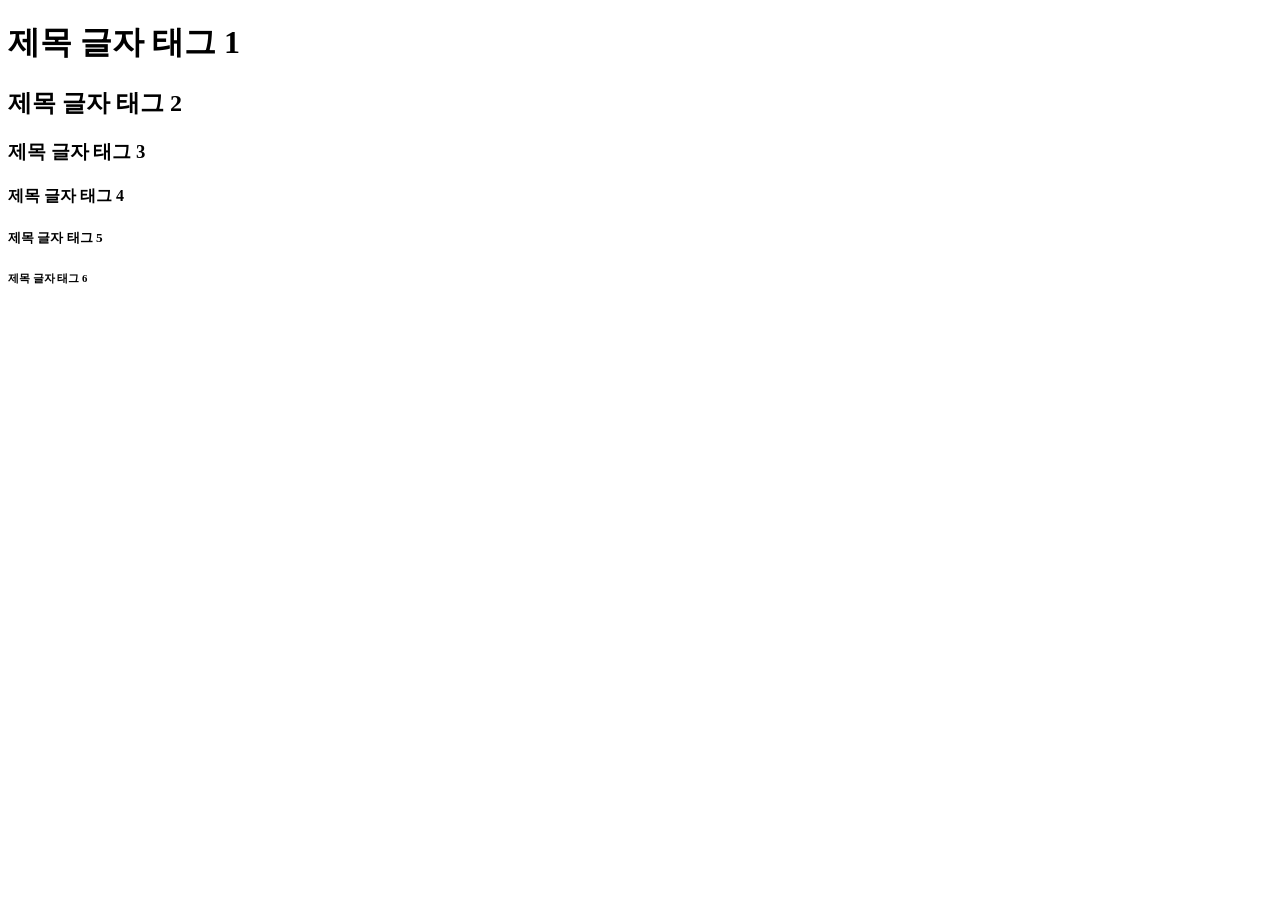
==== text_header.html @ 246bf9da "Add files via upload" ====
<!DOCTYPE html>
<html>
<head> 
    <title>HTML TEXT Basic Page</title>
</head>
<body> 
    <h1>제목 글자 태그 1</h1> 
    <h2>제목 글자 태그 2</h2> 
    <h3>제목 글자 태그 3</h3> 
    <h4>제목 글자 태그 4</h4> 
    <h5>제목 글자 태그 5</h5> 
    <h6>제목 글자 태그 6</h6>
</body>
</html>
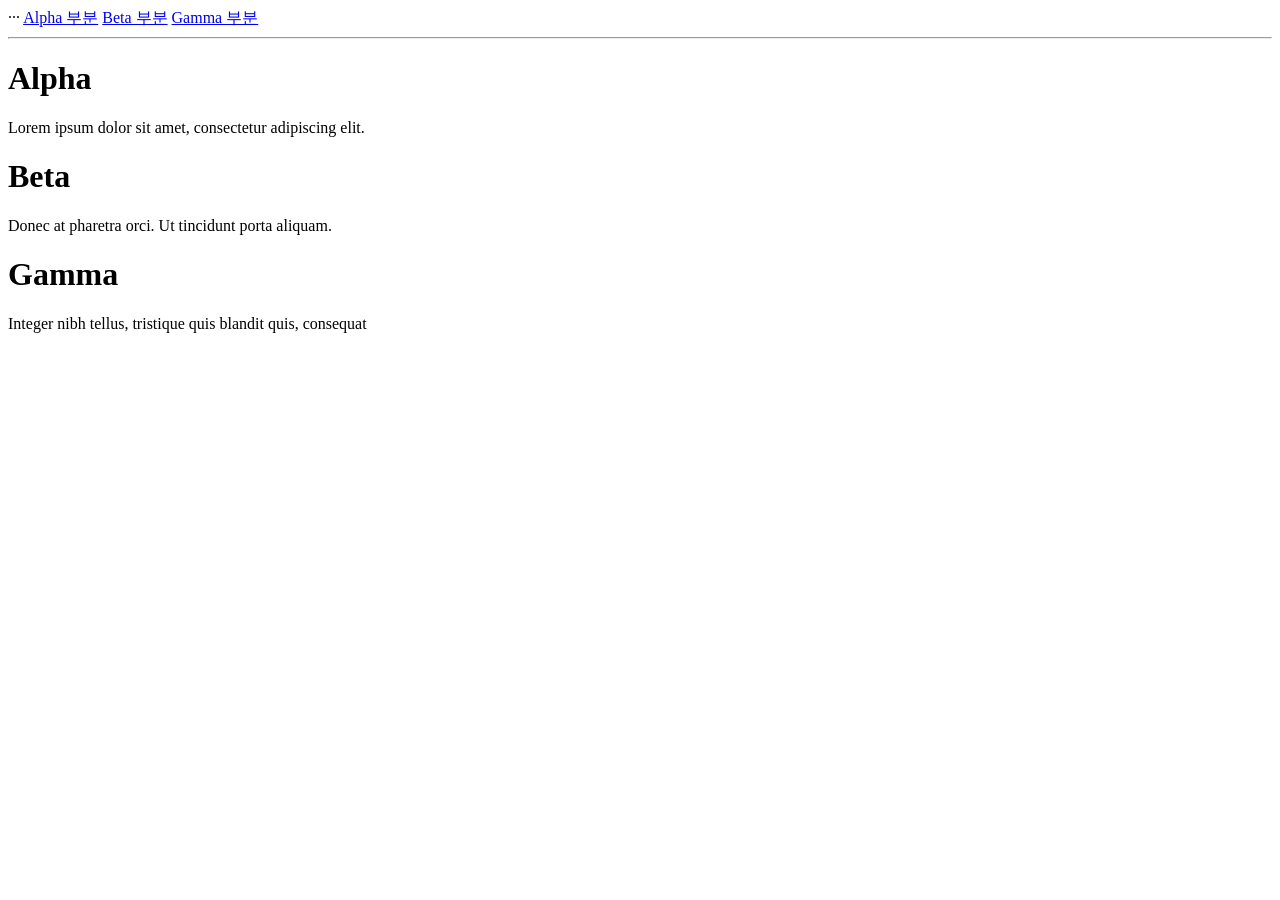
==== commit 6391a081: "Add files via upload" ====
--- a/text_header.html
+++ b/text_header.html
@@ -1,14 +1,14 @@
-<!DOCTYPE html>
-<html>
-<head> 
-    <title>HTML TEXT Basic Page</title>
-</head>
+···
 <body> 
-    <h1>제목 글자 태그 1</h1> 
-    <h2>제목 글자 태그 2</h2> 
-    <h3>제목 글자 태그 3</h3> 
-    <h4>제목 글자 태그 4</h4> 
-    <h5>제목 글자 태그 5</h5> 
-    <h6>제목 글자 태그 6</h6>
+    <a href="#alpha">Alpha 부분</a> 
+    <a href="#beta">Beta 부분</a> 
+    <a href="#gamma">Gamma 부분</a> 
+    <hr> 
+    <h1 id="alpha">Alpha</h1> 
+    <p>Lorem ipsum dolor sit amet, consectetur adipiscing elit.</p> 
+    <h1 id="beta">Beta</h1> 
+    <p>Donec at pharetra orci. Ut tincidunt porta aliquam.</p> 
+    <h1 id="gamma">Gamma</h1> 
+    <p>Integer nibh tellus, tristique quis blandit quis, consequat</p>
 </body>
 </html>
